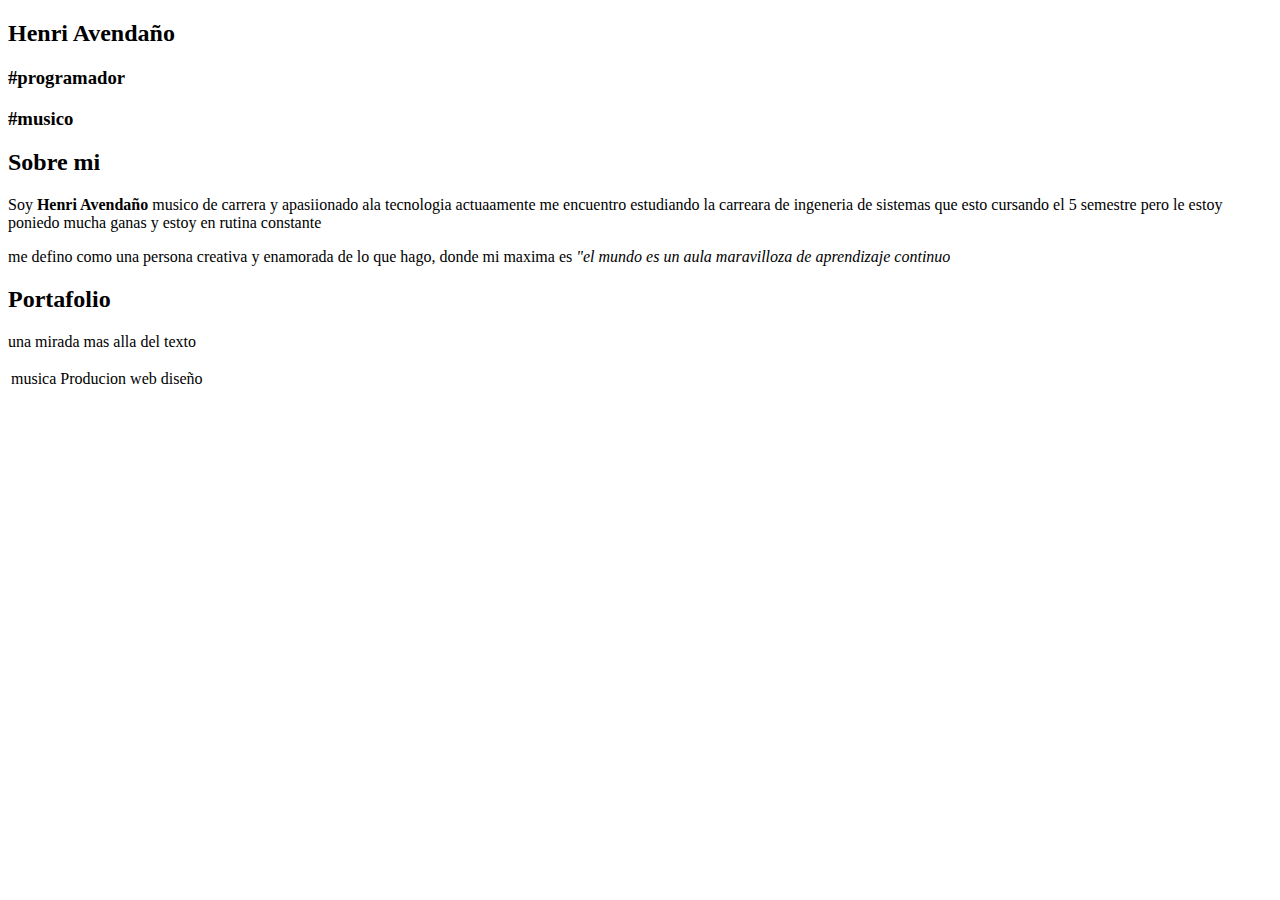
==== index.html @ ab7368d7 "avance del curso" ====
<!DOCTYPE html>
<html lang="en">
  <head>
    <meta charset="UTF-8" />
    <meta http-equiv="X-UA-Compatible" content="IE=edge" />
    <meta name="viewport" content="width=device-width, initial-scale=1.0" />
    <title>Document</title>
  </head>

  <body>
    <div>
      <h2>Henri Avendaño</h2>
      <h3>#programador</h3>
      <h3>#musico</h3>
    </div>

    <div>
      <h2>Sobre mi</h2>
      <p>
        Soy <strong>Henri Avendaño</strong> musico de carrera y apasiionado ala
        tecnologia actuaamente me encuentro estudiando la carreara de ingeneria
        de sistemas que esto cursando el 5 semestre pero le estoy poniedo mucha
        ganas y estoy en rutina constante
      </p>
      <p>
        me defino como una persona creativa y enamorada de lo que hago, donde mi
        maxima es
        <cite>"el mundo es un aula maravilloza de aprendizaje continuo </cite>
      </p>
    </div>

    <div>
      <h2>Portafolio</h2>
      <p>una mirada mas alla del texto</p>

      <table>
        <thead>

        
        </thead>
        <tbody>
             <tr>
                <td>musica</td>
                <td>Producion</td>
                <td>web</td>
                <td>diseño</td>
             </tr>
             <tr></tr>
        </tbody>
      
    </table>
    </div>
  </body>
</html>
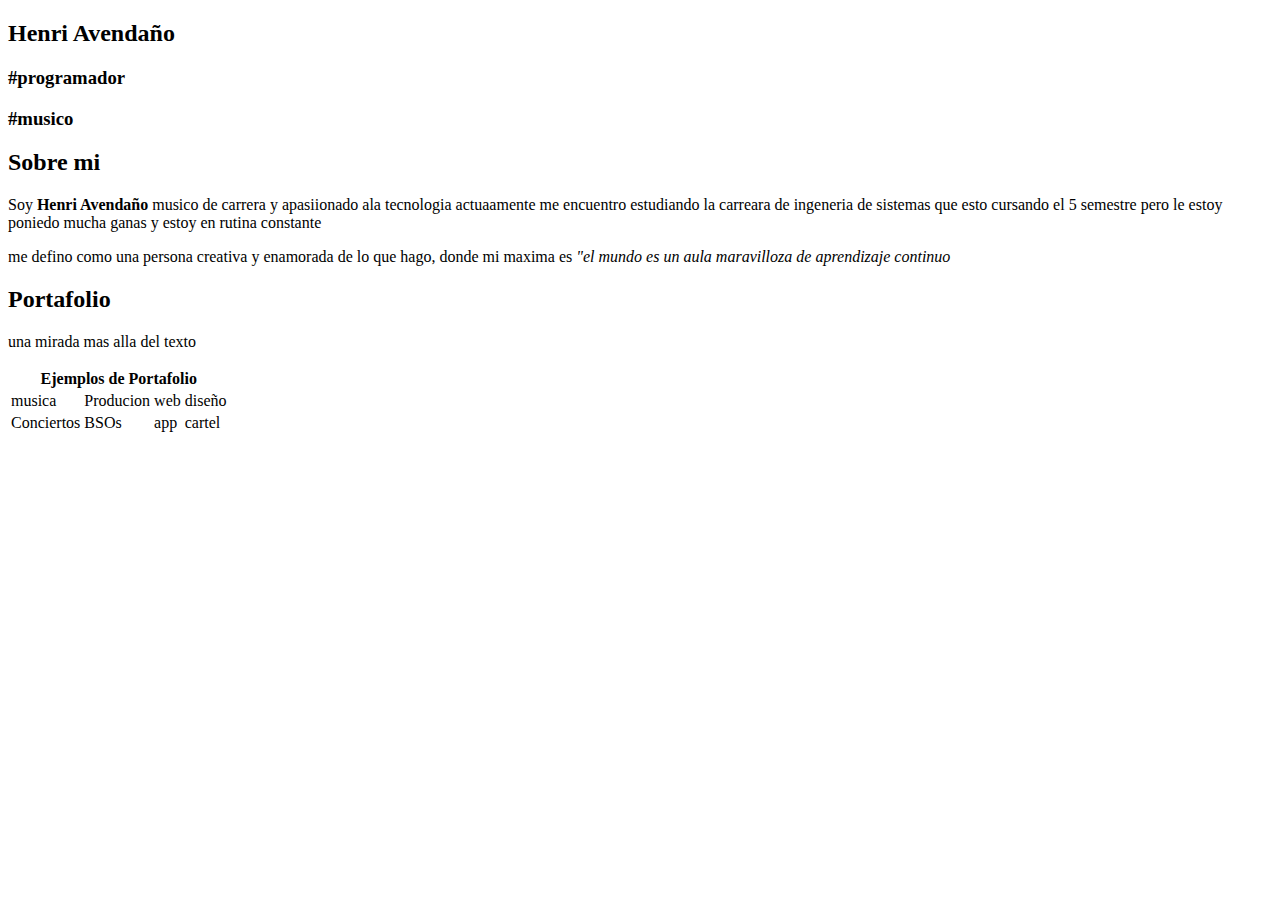
==== commit 5e4553dc: "avance primer dias 31//05/2023" ====
--- a/index.html
+++ b/index.html
@@ -35,8 +35,7 @@
 
       <table>
         <thead>
-
-        
+         <th colspan="4">Ejemplos de Portafolio</th>
         </thead>
         <tbody>
              <tr>
@@ -45,7 +44,12 @@
                 <td>web</td>
                 <td>diseño</td>
              </tr>
-             <tr></tr>
+             <tr>
+                <td>Conciertos</td>
+                <td>BSOs</td>
+                <td>app</td>
+                <td>cartel</td>
+             </tr>
         </tbody>
       
     </table>
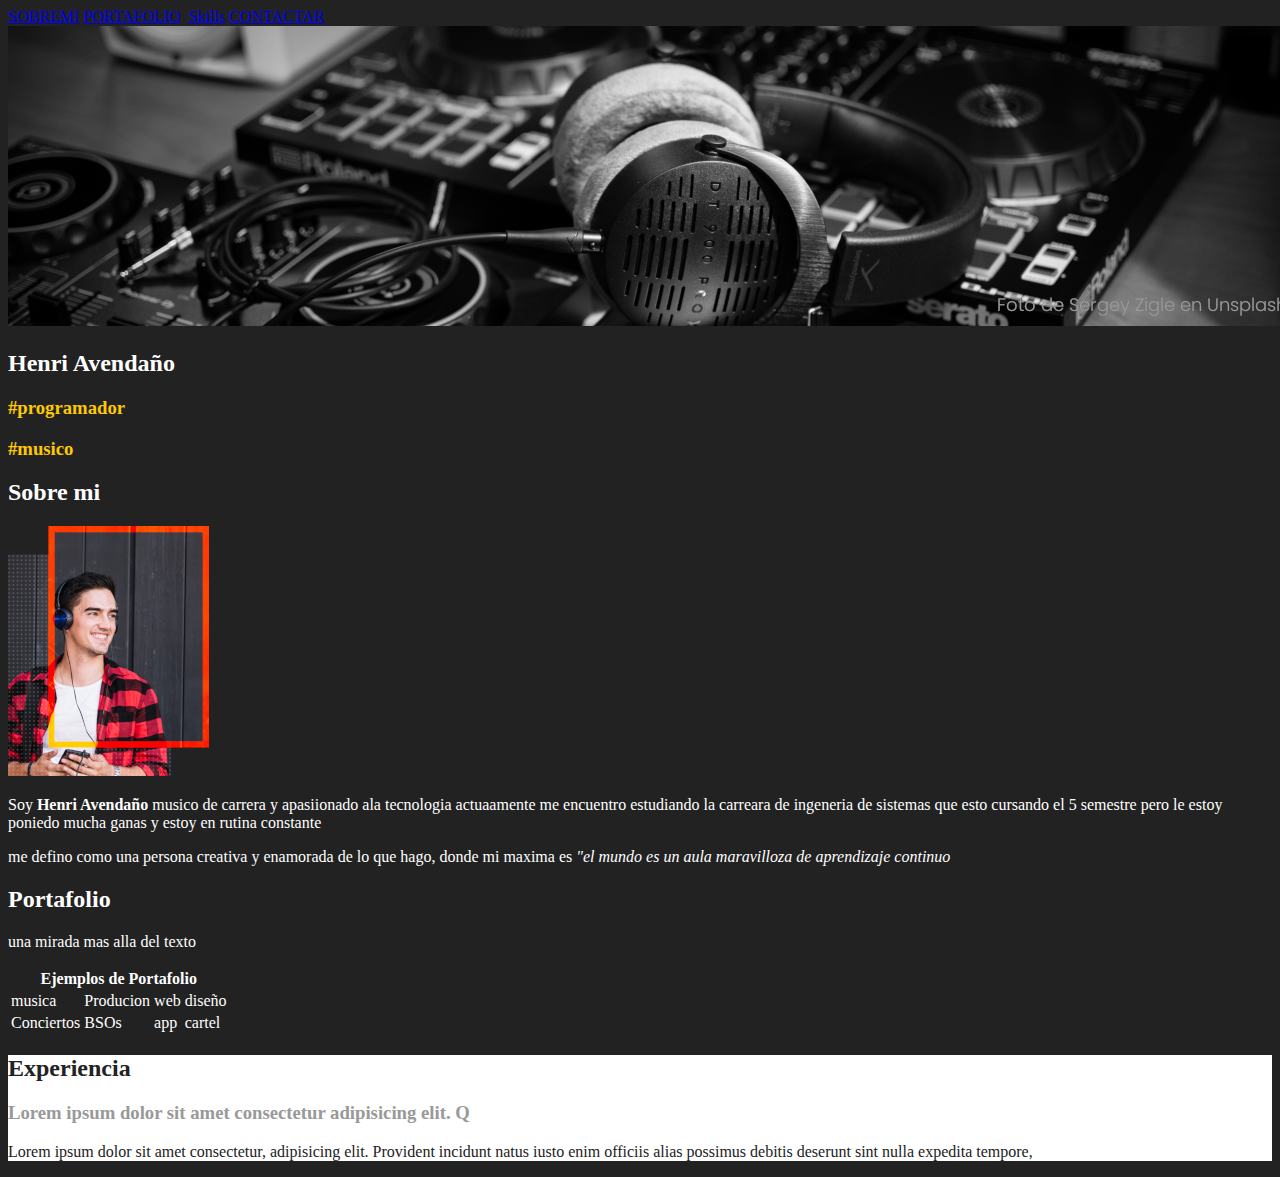
==== commit d43ec996: "avance del curso de desarrollo web" ====
--- a/index.html
+++ b/index.html
@@ -4,18 +4,29 @@
     <meta charset="UTF-8" />
     <meta http-equiv="X-UA-Compatible" content="IE=edge" />
     <meta name="viewport" content="width=device-width, initial-scale=1.0" />
+    <link rel="stylesheet" href="style.css" />
     <title>Document</title>
   </head>
 
   <body>
     <div>
-      <h2>Henri Avendaño</h2>
-      <h3>#programador</h3>
-      <h3>#musico</h3>
+      <a href="#">SOBREMI</a>
+      <a href="#">PORTAFOLIO</a>
+      <img src="" alt="" />
+      <a href="#">Skills</a>
+      <a href="#">CONTACTAR</a>
     </div>
 
-    <div>
+    <div id="inicio">
+      <img src="imagenes/inicio.png" alt="" />
+      <h2>Henri Avendaño</h2>
+      <h3 class="hastag">#programador</h3>
+      <h3 class="hastag">#musico</h3>
+    </div>
+
+    <div id="sobremi">
       <h2>Sobre mi</h2>
+      <img src="imagenes/about-img_250.png" alt="" height="250px" />
       <p>
         Soy <strong>Henri Avendaño</strong> musico de carrera y apasiionado ala
         tecnologia actuaamente me encuentro estudiando la carreara de ingeneria
@@ -29,30 +40,39 @@
       </p>
     </div>
 
-    <div>
+    <div id="portafolio">
       <h2>Portafolio</h2>
       <p>una mirada mas alla del texto</p>
 
       <table>
         <thead>
-         <th colspan="4">Ejemplos de Portafolio</th>
+          <th colspan="4">Ejemplos de Portafolio</th>
         </thead>
         <tbody>
-             <tr>
-                <td>musica</td>
-                <td>Producion</td>
-                <td>web</td>
-                <td>diseño</td>
-             </tr>
-             <tr>
-                <td>Conciertos</td>
-                <td>BSOs</td>
-                <td>app</td>
-                <td>cartel</td>
-             </tr>
+          <tr>
+            <td>musica</td>
+            <td>Producion</td>
+            <td>web</td>
+            <td>diseño</td>
+          </tr>
+          <tr>
+            <td>Conciertos</td>
+            <td>BSOs</td>
+            <td>app</td>
+            <td>cartel</td>
+          </tr>
         </tbody>
-      
-    </table>
+      </table>
+
+      <div id="experiencia">
+        <h2>Experiencia</h2>
+        <h3>Lorem ipsum dolor sit amet consectetur adipisicing elit. Q</h3>
+        <p>
+          Lorem ipsum dolor sit amet consectetur, adipisicing elit. Provident
+          incidunt natus iusto enim officiis alias possimus debitis deserunt
+          sint nulla expedita tempore,
+        </p>
+      </div>
     </div>
   </body>
 </html>
--- a/style.css
+++ b/style.css
@@ -0,0 +1,14 @@
+body{
+    background-color: #222;
+    color: white;
+}
+h3{
+    color: #999;
+}
+.hastag{
+    color: #ffc900;
+}
+#experiencia{
+   background-color: white;
+   color: #222;
+}